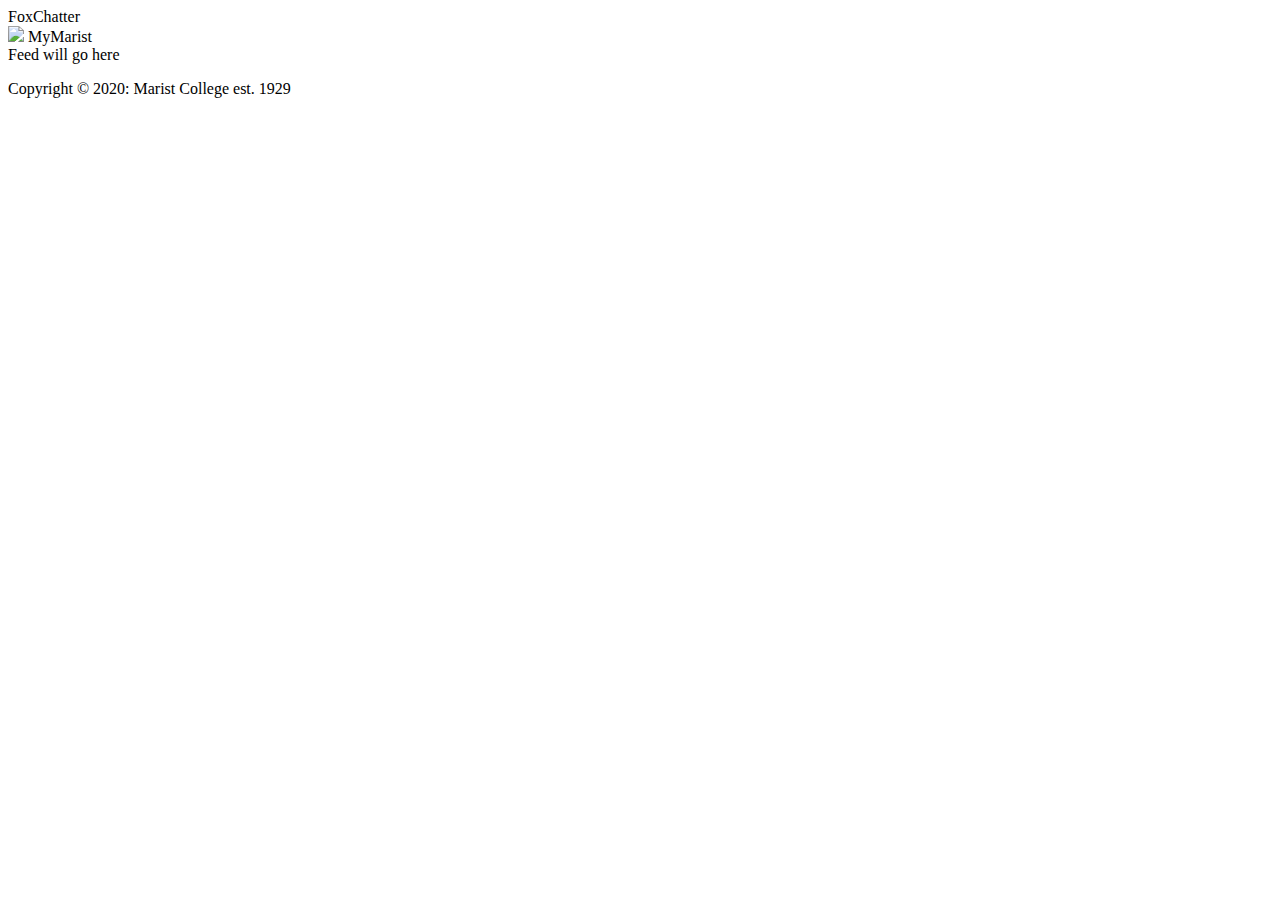
==== client/views/feed.html @ 83cb4c22 "Modified files up to part 4 on the project" ====
<!doctype html>
<html>
  <head>
    <title>FoxChatter Newsfeed</title>
    <meta charset="utf-8"/>
    <link rel="stylesheet" type="text/css" href="/css/global.css">
    <link rel="stylesheet" type="text/css" href="/css/feed.css">
  </head>

  <body>
    <header>
      <!--Site Name-->
      FoxChatter
      <!--MyMarist Portal-->
      <div id="portal_button">
        <img id = "redfox";
          src = './images/redfox.png'> MyMarist
      </div>
    </header>

    <main>
      <div id="newsfeed">
        Feed will go here
      </div>
    </main>

    <footer>
      <p id="site_info">Copyright &copy; 2020: Marist College est. 1929</p>
    </footer>

    <script src="/js/global.js"></script>
    <script src="/js/feed.js"></script>
  </body>
</html>
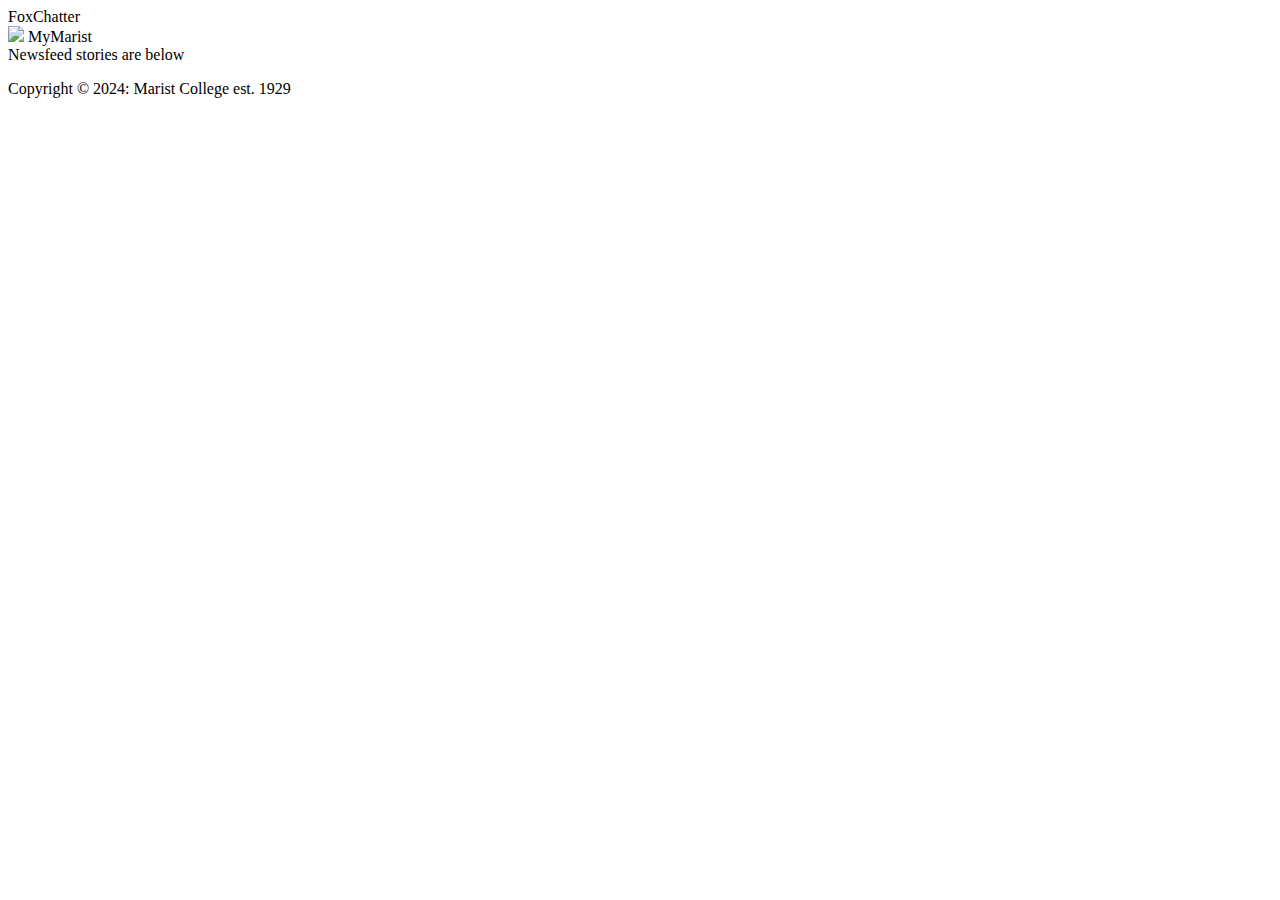
==== commit d21305ba: "Modified feed.css, global.css, index.css, feed.js, and feed.html" ====
--- a/client/views/feed.html
+++ b/client/views/feed.html
@@ -20,15 +20,15 @@
 
     <main>
       <div id="newsfeed">
-        Feed will go here
+        Newsfeed stories are below
       </div>
     </main>
 
     <footer>
-      <p id="site_info">Copyright &copy; 2020: Marist College est. 1929</p>
+      <p id="site_info">Copyright &copy; 2024: Marist College est. 1929</p>
     </footer>
 
-    <script src="/js/global.js"></script>
-    <script src="/js/feed.js"></script>
+    <script src='./js/global.js'></script>
+    <script src='./js/feed.js'></script>
   </body>
-</html>
+</html>